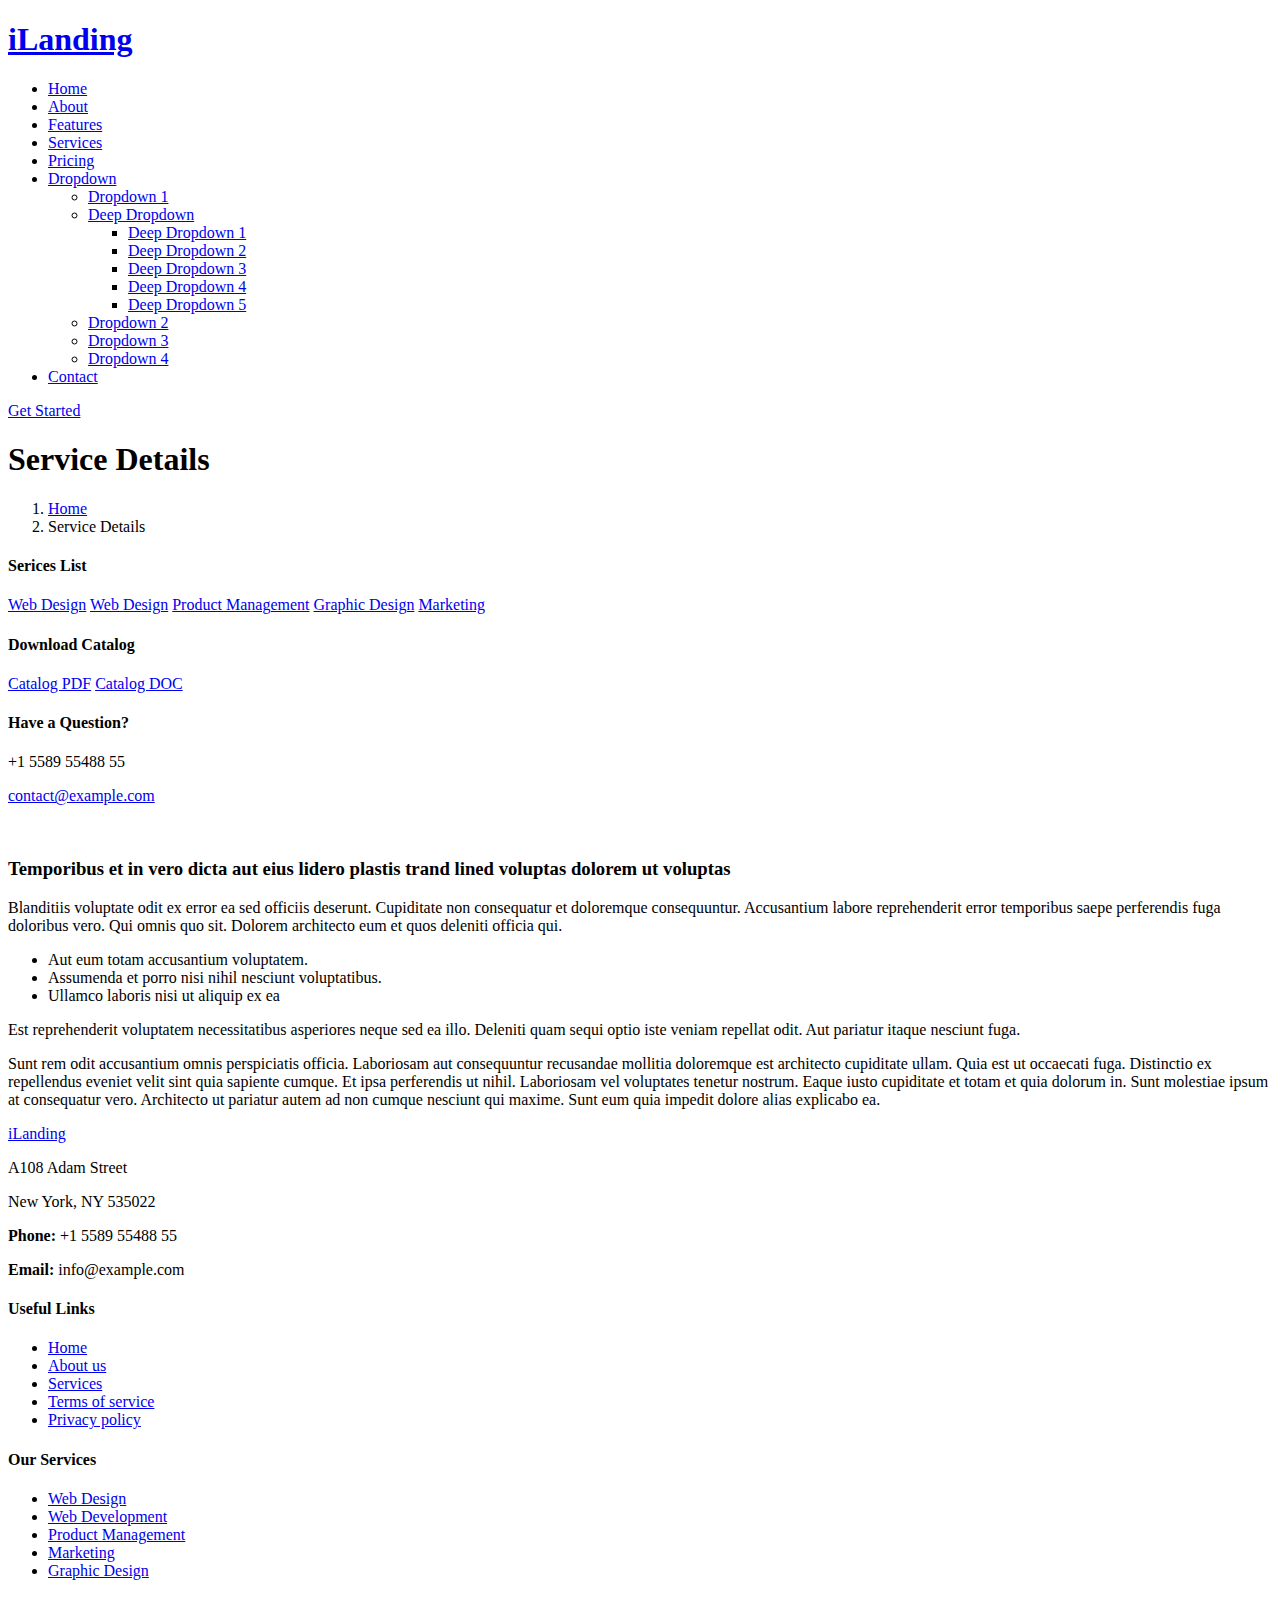
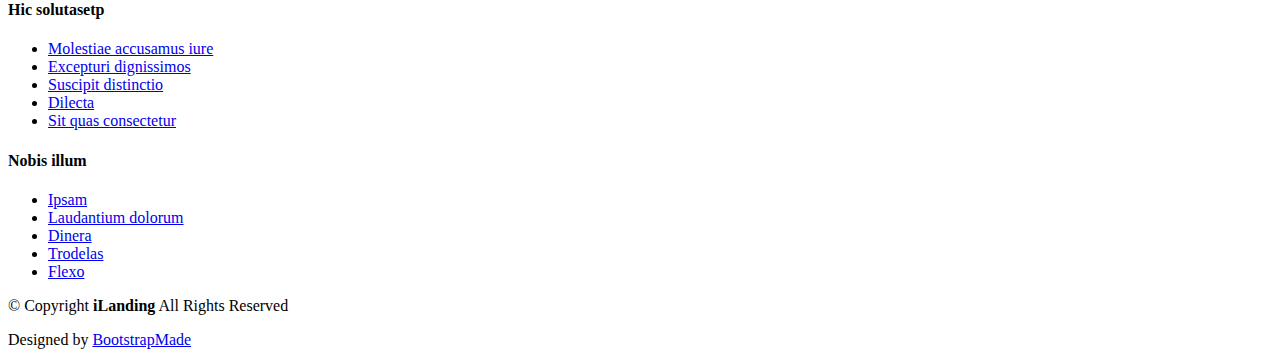
==== service-details.html @ 70998b7b "Add files via upload" ====
<!DOCTYPE html>
<html lang="en">

<head>
  <meta charset="utf-8">
  <meta content="width=device-width, initial-scale=1.0" name="viewport">
  <title>Service Details - iLanding Bootstrap Template</title>
  <meta name="description" content="">
  <meta name="keywords" content="">

  <!-- Favicons -->
  <link href="assets/img/favicon.png" rel="icon">
  <link href="assets/img/apple-touch-icon.png" rel="apple-touch-icon">

  <!-- Fonts -->
  <link href="https://fonts.googleapis.com" rel="preconnect">
  <link href="https://fonts.gstatic.com" rel="preconnect" crossorigin>
  <link href="https://fonts.googleapis.com/css2?family=Roboto:ital,wght@0,100;0,300;0,400;0,500;0,700;0,900;1,100;1,300;1,400;1,500;1,700;1,900&family=Inter:wght@100;200;300;400;500;600;700;800;900&family=Nunito:ital,wght@0,200;0,300;0,400;0,500;0,600;0,700;0,800;0,900;1,200;1,300;1,400;1,500;1,600;1,700;1,800;1,900&display=swap" rel="stylesheet">

  <!-- Vendor CSS Files -->
  <link href="assets/vendor/bootstrap/css/bootstrap.min.css" rel="stylesheet">
  <link href="assets/vendor/bootstrap-icons/bootstrap-icons.css" rel="stylesheet">
  <link href="assets/vendor/aos/aos.css" rel="stylesheet">
  <link href="assets/vendor/glightbox/css/glightbox.min.css" rel="stylesheet">
  <link href="assets/vendor/swiper/swiper-bundle.min.css" rel="stylesheet">

  <!-- Main CSS File -->
  <link href="assets/css/main.css" rel="stylesheet">

  <!-- =======================================================
  * Template Name: iLanding
  * Template URL: https://bootstrapmade.com/ilanding-bootstrap-landing-page-template/
  * Updated: Nov 12 2024 with Bootstrap v5.3.3
  * Author: BootstrapMade.com
  * License: https://bootstrapmade.com/license/
  ======================================================== -->
</head>

<body class="service-details-page">

  <header id="header" class="header d-flex align-items-center fixed-top">
    <div class="header-container container-fluid container-xl position-relative d-flex align-items-center justify-content-between">

      <a href="index.html" class="logo d-flex align-items-center me-auto me-xl-0">
        <!-- Uncomment the line below if you also wish to use an image logo -->
        <!-- <img src="assets/img/logo.png" alt=""> -->
        <h1 class="sitename">iLanding</h1>
      </a>

      <nav id="navmenu" class="navmenu">
        <ul>
          <li><a href="#hero">Home</a></li>
          <li><a href="#about">About</a></li>
          <li><a href="#features">Features</a></li>
          <li><a href="#services">Services</a></li>
          <li><a href="#pricing">Pricing</a></li>
          <li class="dropdown"><a href="#"><span>Dropdown</span> <i class="bi bi-chevron-down toggle-dropdown"></i></a>
            <ul>
              <li><a href="#">Dropdown 1</a></li>
              <li class="dropdown"><a href="#"><span>Deep Dropdown</span> <i class="bi bi-chevron-down toggle-dropdown"></i></a>
                <ul>
                  <li><a href="#">Deep Dropdown 1</a></li>
                  <li><a href="#">Deep Dropdown 2</a></li>
                  <li><a href="#">Deep Dropdown 3</a></li>
                  <li><a href="#">Deep Dropdown 4</a></li>
                  <li><a href="#">Deep Dropdown 5</a></li>
                </ul>
              </li>
              <li><a href="#">Dropdown 2</a></li>
              <li><a href="#">Dropdown 3</a></li>
              <li><a href="#">Dropdown 4</a></li>
            </ul>
          </li>
          <li><a href="#contact">Contact</a></li>
        </ul>
        <i class="mobile-nav-toggle d-xl-none bi bi-list"></i>
      </nav>

      <a class="btn-getstarted" href="index.html#about">Get Started</a>

    </div>
  </header>

  <main class="main">

    <!-- Page Title -->
    <div class="page-title light-background">
      <div class="container">
        <h1>Service Details</h1>
        <nav class="breadcrumbs">
          <ol>
            <li><a href="index.html">Home</a></li>
            <li class="current">Service Details</li>
          </ol>
        </nav>
      </div>
    </div><!-- End Page Title -->

    <!-- Service Details Section -->
    <section id="service-details" class="service-details section">

      <div class="container">

        <div class="row gy-5">

          <div class="col-lg-4" data-aos="fade-up" data-aos-delay="100">

            <div class="service-box">
              <h4>Serices List</h4>
              <div class="services-list">
                <a href="#" class="active"><i class="bi bi-arrow-right-circle"></i><span>Web Design</span></a>
                <a href="#"><i class="bi bi-arrow-right-circle"></i><span>Web Design</span></a>
                <a href="#"><i class="bi bi-arrow-right-circle"></i><span>Product Management</span></a>
                <a href="#"><i class="bi bi-arrow-right-circle"></i><span>Graphic Design</span></a>
                <a href="#"><i class="bi bi-arrow-right-circle"></i><span>Marketing</span></a>
              </div>
            </div><!-- End Services List -->

            <div class="service-box">
              <h4>Download Catalog</h4>
              <div class="download-catalog">
                <a href="#"><i class="bi bi-filetype-pdf"></i><span>Catalog PDF</span></a>
                <a href="#"><i class="bi bi-file-earmark-word"></i><span>Catalog DOC</span></a>
              </div>
            </div><!-- End Services List -->

            <div class="help-box d-flex flex-column justify-content-center align-items-center">
              <i class="bi bi-headset help-icon"></i>
              <h4>Have a Question?</h4>
              <p class="d-flex align-items-center mt-2 mb-0"><i class="bi bi-telephone me-2"></i> <span>+1 5589 55488 55</span></p>
              <p class="d-flex align-items-center mt-1 mb-0"><i class="bi bi-envelope me-2"></i> <a href="mailto:contact@example.com">contact@example.com</a></p>
            </div>

          </div>

          <div class="col-lg-8 ps-lg-5" data-aos="fade-up" data-aos-delay="200">
            <img src="assets/img/services.jpg" alt="" class="img-fluid services-img">
            <h3>Temporibus et in vero dicta aut eius lidero plastis trand lined voluptas dolorem ut voluptas</h3>
            <p>
              Blanditiis voluptate odit ex error ea sed officiis deserunt. Cupiditate non consequatur et doloremque consequuntur. Accusantium labore reprehenderit error temporibus saepe perferendis fuga doloribus vero. Qui omnis quo sit. Dolorem architecto eum et quos deleniti officia qui.
            </p>
            <ul>
              <li><i class="bi bi-check-circle"></i> <span>Aut eum totam accusantium voluptatem.</span></li>
              <li><i class="bi bi-check-circle"></i> <span>Assumenda et porro nisi nihil nesciunt voluptatibus.</span></li>
              <li><i class="bi bi-check-circle"></i> <span>Ullamco laboris nisi ut aliquip ex ea</span></li>
            </ul>
            <p>
              Est reprehenderit voluptatem necessitatibus asperiores neque sed ea illo. Deleniti quam sequi optio iste veniam repellat odit. Aut pariatur itaque nesciunt fuga.
            </p>
            <p>
              Sunt rem odit accusantium omnis perspiciatis officia. Laboriosam aut consequuntur recusandae mollitia doloremque est architecto cupiditate ullam. Quia est ut occaecati fuga. Distinctio ex repellendus eveniet velit sint quia sapiente cumque. Et ipsa perferendis ut nihil. Laboriosam vel voluptates tenetur nostrum. Eaque iusto cupiditate et totam et quia dolorum in. Sunt molestiae ipsum at consequatur vero. Architecto ut pariatur autem ad non cumque nesciunt qui maxime. Sunt eum quia impedit dolore alias explicabo ea.
            </p>
          </div>

        </div>

      </div>

    </section><!-- /Service Details Section -->

  </main>

  <footer id="footer" class="footer">

    <div class="container footer-top">
      <div class="row gy-4">
        <div class="col-lg-4 col-md-6 footer-about">
          <a href="index.html" class="logo d-flex align-items-center">
            <span class="sitename">iLanding</span>
          </a>
          <div class="footer-contact pt-3">
            <p>A108 Adam Street</p>
            <p>New York, NY 535022</p>
            <p class="mt-3"><strong>Phone:</strong> <span>+1 5589 55488 55</span></p>
            <p><strong>Email:</strong> <span>info@example.com</span></p>
          </div>
          <div class="social-links d-flex mt-4">
            <a href=""><i class="bi bi-twitter-x"></i></a>
            <a href=""><i class="bi bi-facebook"></i></a>
            <a href=""><i class="bi bi-instagram"></i></a>
            <a href=""><i class="bi bi-linkedin"></i></a>
          </div>
        </div>

        <div class="col-lg-2 col-md-3 footer-links">
          <h4>Useful Links</h4>
          <ul>
            <li><a href="#">Home</a></li>
            <li><a href="#">About us</a></li>
            <li><a href="#">Services</a></li>
            <li><a href="#">Terms of service</a></li>
            <li><a href="#">Privacy policy</a></li>
          </ul>
        </div>

        <div class="col-lg-2 col-md-3 footer-links">
          <h4>Our Services</h4>
          <ul>
            <li><a href="#">Web Design</a></li>
            <li><a href="#">Web Development</a></li>
            <li><a href="#">Product Management</a></li>
            <li><a href="#">Marketing</a></li>
            <li><a href="#">Graphic Design</a></li>
          </ul>
        </div>

        <div class="col-lg-2 col-md-3 footer-links">
          <h4>Hic solutasetp</h4>
          <ul>
            <li><a href="#">Molestiae accusamus iure</a></li>
            <li><a href="#">Excepturi dignissimos</a></li>
            <li><a href="#">Suscipit distinctio</a></li>
            <li><a href="#">Dilecta</a></li>
            <li><a href="#">Sit quas consectetur</a></li>
          </ul>
        </div>

        <div class="col-lg-2 col-md-3 footer-links">
          <h4>Nobis illum</h4>
          <ul>
            <li><a href="#">Ipsam</a></li>
            <li><a href="#">Laudantium dolorum</a></li>
            <li><a href="#">Dinera</a></li>
            <li><a href="#">Trodelas</a></li>
            <li><a href="#">Flexo</a></li>
          </ul>
        </div>

      </div>
    </div>

    <div class="container copyright text-center mt-4">
      <p>© <span>Copyright</span> <strong class="px-1 sitename">iLanding</strong> <span>All Rights Reserved</span></p>
      <div class="credits">
        <!-- All the links in the footer should remain intact. -->
        <!-- You can delete the links only if you've purchased the pro version. -->
        <!-- Licensing information: https://bootstrapmade.com/license/ -->
        <!-- Purchase the pro version with working PHP/AJAX contact form: [buy-url] -->
        Designed by <a href="https://bootstrapmade.com/">BootstrapMade</a>
      </div>
    </div>

  </footer>

  <!-- Scroll Top -->
  <a href="#" id="scroll-top" class="scroll-top d-flex align-items-center justify-content-center"><i class="bi bi-arrow-up-short"></i></a>

  <!-- Vendor JS Files -->
  <script src="assets/vendor/bootstrap/js/bootstrap.bundle.min.js"></script>
  <script src="assets/vendor/php-email-form/validate.js"></script>
  <script src="assets/vendor/aos/aos.js"></script>
  <script src="assets/vendor/glightbox/js/glightbox.min.js"></script>
  <script src="assets/vendor/swiper/swiper-bundle.min.js"></script>
  <script src="assets/vendor/purecounter/purecounter_vanilla.js"></script>

  <!-- Main JS File -->
  <script src="assets/js/main.js"></script>

</body>

</html>
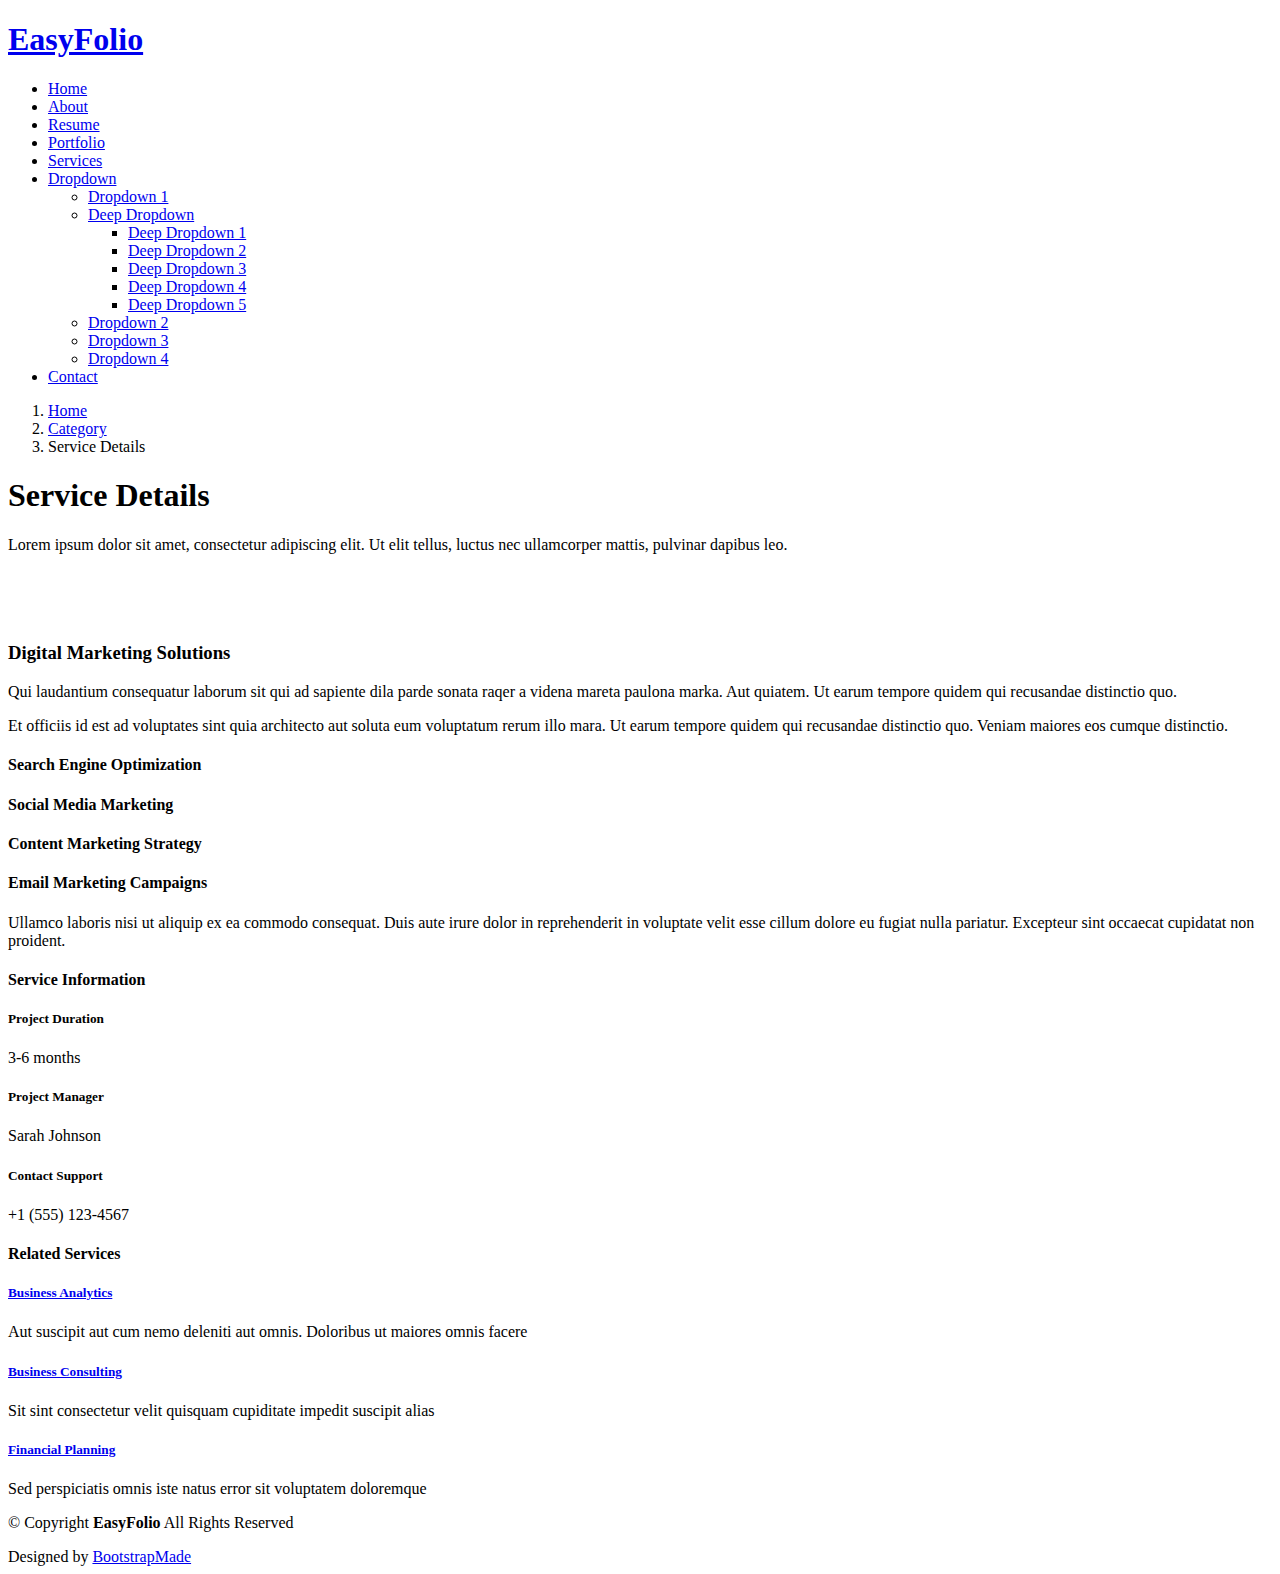
==== commit 75f3190a: "Add files via upload" ====
--- a/service-details.html
+++ b/service-details.html
@@ -4,7 +4,7 @@
 <head>
   <meta charset="utf-8">
   <meta content="width=device-width, initial-scale=1.0" name="viewport">
-  <title>Service Details - iLanding Bootstrap Template</title>
+  <title>Service Details - EasyFolio Bootstrap Template</title>
   <meta name="description" content="">
   <meta name="keywords" content="">
 
@@ -15,7 +15,7 @@
   <!-- Fonts -->
   <link href="https://fonts.googleapis.com" rel="preconnect">
   <link href="https://fonts.gstatic.com" rel="preconnect" crossorigin>
-  <link href="https://fonts.googleapis.com/css2?family=Roboto:ital,wght@0,100;0,300;0,400;0,500;0,700;0,900;1,100;1,300;1,400;1,500;1,700;1,900&family=Inter:wght@100;200;300;400;500;600;700;800;900&family=Nunito:ital,wght@0,200;0,300;0,400;0,500;0,600;0,700;0,800;0,900;1,200;1,300;1,400;1,500;1,600;1,700;1,800;1,900&display=swap" rel="stylesheet">
+  <link href="https://fonts.googleapis.com/css2?family=Roboto:ital,wght@0,100;0,300;0,400;0,500;0,700;0,900;1,100;1,300;1,400;1,500;1,700;1,900&family=Noto+Sans:ital,wght@0,100;0,200;0,300;0,400;0,500;0,600;0,700;0,800;0,900;1,100;1,200;1,300;1,400;1,500;1,600;1,700;1,800;1,900&family=Questrial:wght@400&display=swap" rel="stylesheet">
 
   <!-- Vendor CSS Files -->
   <link href="assets/vendor/bootstrap/css/bootstrap.min.css" rel="stylesheet">
@@ -28,9 +28,9 @@
   <link href="assets/css/main.css" rel="stylesheet">
 
   <!-- =======================================================
-  * Template Name: iLanding
-  * Template URL: https://bootstrapmade.com/ilanding-bootstrap-landing-page-template/
-  * Updated: Nov 12 2024 with Bootstrap v5.3.3
+  * Template Name: EasyFolio
+  * Template URL: https://bootstrapmade.com/easyfolio-bootstrap-portfolio-template/
+  * Updated: Feb 21 2025 with Bootstrap v5.3.3
   * Author: BootstrapMade.com
   * License: https://bootstrapmade.com/license/
   ======================================================== -->
@@ -38,22 +38,22 @@
 
 <body class="service-details-page">
 
-  <header id="header" class="header d-flex align-items-center fixed-top">
+  <header id="header" class="header d-flex align-items-center sticky-top">
     <div class="header-container container-fluid container-xl position-relative d-flex align-items-center justify-content-between">
 
       <a href="index.html" class="logo d-flex align-items-center me-auto me-xl-0">
         <!-- Uncomment the line below if you also wish to use an image logo -->
-        <!-- <img src="assets/img/logo.png" alt=""> -->
-        <h1 class="sitename">iLanding</h1>
+        <!-- <img src="assets/img/logo.webp" alt=""> -->
+        <h1 class="sitename">EasyFolio</h1>
       </a>
 
       <nav id="navmenu" class="navmenu">
         <ul>
           <li><a href="#hero">Home</a></li>
           <li><a href="#about">About</a></li>
-          <li><a href="#features">Features</a></li>
+          <li><a href="#resume">Resume</a></li>
+          <li><a href="#portfolio">Portfolio</a></li>
           <li><a href="#services">Services</a></li>
-          <li><a href="#pricing">Pricing</a></li>
           <li class="dropdown"><a href="#"><span>Dropdown</span> <i class="bi bi-chevron-down toggle-dropdown"></i></a>
             <ul>
               <li><a href="#">Dropdown 1</a></li>
@@ -76,7 +76,12 @@
         <i class="mobile-nav-toggle d-xl-none bi bi-list"></i>
       </nav>
 
-      <a class="btn-getstarted" href="index.html#about">Get Started</a>
+      <div class="header-social-links">
+        <a href="#" class="twitter"><i class="bi bi-twitter-x"></i></a>
+        <a href="#" class="facebook"><i class="bi bi-facebook"></i></a>
+        <a href="#" class="instagram"><i class="bi bi-instagram"></i></a>
+        <a href="#" class="linkedin"><i class="bi bi-linkedin"></i></a>
+      </div>
 
     </div>
   </header>
@@ -84,72 +89,143 @@
   <main class="main">
 
     <!-- Page Title -->
-    <div class="page-title light-background">
-      <div class="container">
-        <h1>Service Details</h1>
-        <nav class="breadcrumbs">
-          <ol>
-            <li><a href="index.html">Home</a></li>
-            <li class="current">Service Details</li>
+    <div class="page-title">
+      <div class="breadcrumbs">
+        <nav aria-label="breadcrumb">
+          <ol class="breadcrumb">
+            <li class="breadcrumb-item"><a href="#"><i class="bi bi-house"></i> Home</a></li>
+            <li class="breadcrumb-item"><a href="#">Category</a></li>
+            <li class="breadcrumb-item active current">Service Details</li>
           </ol>
         </nav>
       </div>
+
+      <div class="title-wrapper">
+        <h1>Service Details</h1>
+        <p>Lorem ipsum dolor sit amet, consectetur adipiscing elit. Ut elit tellus, luctus nec ullamcorper mattis, pulvinar dapibus leo.</p>
+      </div>
     </div><!-- End Page Title -->
 
     <!-- Service Details Section -->
     <section id="service-details" class="service-details section">
 
-      <div class="container">
-
-        <div class="row gy-5">
-
-          <div class="col-lg-4" data-aos="fade-up" data-aos-delay="100">
-
-            <div class="service-box">
-              <h4>Serices List</h4>
-              <div class="services-list">
-                <a href="#" class="active"><i class="bi bi-arrow-right-circle"></i><span>Web Design</span></a>
-                <a href="#"><i class="bi bi-arrow-right-circle"></i><span>Web Design</span></a>
-                <a href="#"><i class="bi bi-arrow-right-circle"></i><span>Product Management</span></a>
-                <a href="#"><i class="bi bi-arrow-right-circle"></i><span>Graphic Design</span></a>
-                <a href="#"><i class="bi bi-arrow-right-circle"></i><span>Marketing</span></a>
-              </div>
-            </div><!-- End Services List -->
-
-            <div class="service-box">
-              <h4>Download Catalog</h4>
-              <div class="download-catalog">
-                <a href="#"><i class="bi bi-filetype-pdf"></i><span>Catalog PDF</span></a>
-                <a href="#"><i class="bi bi-file-earmark-word"></i><span>Catalog DOC</span></a>
-              </div>
-            </div><!-- End Services List -->
-
-            <div class="help-box d-flex flex-column justify-content-center align-items-center">
-              <i class="bi bi-headset help-icon"></i>
-              <h4>Have a Question?</h4>
-              <p class="d-flex align-items-center mt-2 mb-0"><i class="bi bi-telephone me-2"></i> <span>+1 5589 55488 55</span></p>
-              <p class="d-flex align-items-center mt-1 mb-0"><i class="bi bi-envelope me-2"></i> <a href="mailto:contact@example.com">contact@example.com</a></p>
-            </div>
-
+      <div class="container" data-aos="fade-up" data-aos-delay="100">
+
+        <div class="row gy-4">
+
+          <div class="col-lg-8">
+            <div class="service-details-slider swiper init-swiper">
+              <script type="application/json" class="swiper-config">
+                {
+                  "loop": true,
+                  "speed": 600,
+                  "autoplay": {
+                    "delay": 5000
+                  },
+                  "slidesPerView": 1,
+                  "pagination": {
+                    "el": ".swiper-pagination",
+                    "type": "bullets",
+                    "clickable": true
+                  }
+                }
+              </script>
+              <div class="swiper-wrapper align-items-center">
+                <div class="swiper-slide">
+                  <img src="assets/img/services/services-1.webp" alt="" class="img-fluid" loading="lazy">
+                </div>
+                <div class="swiper-slide">
+                  <img src="assets/img/services/services-2.webp" alt="" class="img-fluid" loading="lazy">
+                </div>
+                <div class="swiper-slide">
+                  <img src="assets/img/services/services-3.webp" alt="" class="img-fluid" loading="lazy">
+                </div>
+              </div>
+              <div class="swiper-pagination"></div>
+            </div>
+
+            <div class="content mt-5">
+              <h3>Digital Marketing Solutions</h3>
+              <p>
+                Qui laudantium consequatur laborum sit qui ad sapiente dila parde sonata raqer a videna mareta paulona marka. Aut quiatem. Ut earum tempore quidem qui recusandae distinctio quo.
+              </p>
+              <p>
+                Et officiis id est ad voluptates sint quia architecto aut soluta eum voluptatum rerum illo mara. Ut earum tempore quidem qui recusandae distinctio quo. Veniam maiores eos cumque distinctio.
+              </p>
+
+              <div class="features mt-4">
+                <div class="row gy-4">
+                  <div class="col-md-6" data-aos="fade-up" data-aos-delay="100">
+                    <div class="feature-box d-flex align-items-center">
+                      <i class="bi bi-check"></i>
+                      <h4>Search Engine Optimization</h4>
+                    </div>
+                  </div>
+                  <div class="col-md-6" data-aos="fade-up" data-aos-delay="200">
+                    <div class="feature-box d-flex align-items-center">
+                      <i class="bi bi-check"></i>
+                      <h4>Social Media Marketing</h4>
+                    </div>
+                  </div>
+                  <div class="col-md-6" data-aos="fade-up" data-aos-delay="300">
+                    <div class="feature-box d-flex align-items-center">
+                      <i class="bi bi-check"></i>
+                      <h4>Content Marketing Strategy</h4>
+                    </div>
+                  </div>
+                  <div class="col-md-6" data-aos="fade-up" data-aos-delay="400">
+                    <div class="feature-box d-flex align-items-center">
+                      <i class="bi bi-check"></i>
+                      <h4>Email Marketing Campaigns</h4>
+                    </div>
+                  </div>
+                </div>
+              </div>
+
+              <p class="mt-4">
+                Ullamco laboris nisi ut aliquip ex ea commodo consequat. Duis aute irure dolor in reprehenderit in voluptate velit esse cillum dolore eu fugiat nulla pariatur. Excepteur sint occaecat cupidatat non proident.
+              </p>
+            </div>
           </div>
 
-          <div class="col-lg-8 ps-lg-5" data-aos="fade-up" data-aos-delay="200">
-            <img src="assets/img/services.jpg" alt="" class="img-fluid services-img">
-            <h3>Temporibus et in vero dicta aut eius lidero plastis trand lined voluptas dolorem ut voluptas</h3>
-            <p>
-              Blanditiis voluptate odit ex error ea sed officiis deserunt. Cupiditate non consequatur et doloremque consequuntur. Accusantium labore reprehenderit error temporibus saepe perferendis fuga doloribus vero. Qui omnis quo sit. Dolorem architecto eum et quos deleniti officia qui.
-            </p>
-            <ul>
-              <li><i class="bi bi-check-circle"></i> <span>Aut eum totam accusantium voluptatem.</span></li>
-              <li><i class="bi bi-check-circle"></i> <span>Assumenda et porro nisi nihil nesciunt voluptatibus.</span></li>
-              <li><i class="bi bi-check-circle"></i> <span>Ullamco laboris nisi ut aliquip ex ea</span></li>
-            </ul>
-            <p>
-              Est reprehenderit voluptatem necessitatibus asperiores neque sed ea illo. Deleniti quam sequi optio iste veniam repellat odit. Aut pariatur itaque nesciunt fuga.
-            </p>
-            <p>
-              Sunt rem odit accusantium omnis perspiciatis officia. Laboriosam aut consequuntur recusandae mollitia doloremque est architecto cupiditate ullam. Quia est ut occaecati fuga. Distinctio ex repellendus eveniet velit sint quia sapiente cumque. Et ipsa perferendis ut nihil. Laboriosam vel voluptates tenetur nostrum. Eaque iusto cupiditate et totam et quia dolorum in. Sunt molestiae ipsum at consequatur vero. Architecto ut pariatur autem ad non cumque nesciunt qui maxime. Sunt eum quia impedit dolore alias explicabo ea.
-            </p>
+          <div class="col-lg-4">
+            <div class="service-info">
+              <h4>Service Information</h4>
+              <div class="info-item">
+                <i class="bi bi-clock"></i>
+                <h5>Project Duration</h5>
+                <p>3-6 months</p>
+              </div>
+              <div class="info-item">
+                <i class="bi bi-person-check"></i>
+                <h5>Project Manager</h5>
+                <p>Sarah Johnson</p>
+              </div>
+              <div class="info-item">
+                <i class="bi bi-telephone"></i>
+                <h5>Contact Support</h5>
+                <p>+1 (555) 123-4567</p>
+              </div>
+            </div>
+
+            <div class="related-services mt-5">
+              <h4>Related Services</h4>
+              <div class="service-item">
+                <i class="bi bi-bar-chart"></i>
+                <h5><a href="#">Business Analytics</a></h5>
+                <p>Aut suscipit aut cum nemo deleniti aut omnis. Doloribus ut maiores omnis facere</p>
+              </div>
+              <div class="service-item">
+                <i class="bi bi-briefcase"></i>
+                <h5><a href="#">Business Consulting</a></h5>
+                <p>Sit sint consectetur velit quisquam cupiditate impedit suscipit alias</p>
+              </div>
+              <div class="service-item">
+                <i class="bi bi-graph-up"></i>
+                <h5><a href="#">Financial Planning</a></h5>
+                <p>Sed perspiciatis omnis iste natus error sit voluptatem doloremque</p>
+              </div>
+            </div>
           </div>
 
         </div>
@@ -162,75 +238,16 @@
 
   <footer id="footer" class="footer">
 
-    <div class="container footer-top">
-      <div class="row gy-4">
-        <div class="col-lg-4 col-md-6 footer-about">
-          <a href="index.html" class="logo d-flex align-items-center">
-            <span class="sitename">iLanding</span>
-          </a>
-          <div class="footer-contact pt-3">
-            <p>A108 Adam Street</p>
-            <p>New York, NY 535022</p>
-            <p class="mt-3"><strong>Phone:</strong> <span>+1 5589 55488 55</span></p>
-            <p><strong>Email:</strong> <span>info@example.com</span></p>
-          </div>
-          <div class="social-links d-flex mt-4">
-            <a href=""><i class="bi bi-twitter-x"></i></a>
-            <a href=""><i class="bi bi-facebook"></i></a>
-            <a href=""><i class="bi bi-instagram"></i></a>
-            <a href=""><i class="bi bi-linkedin"></i></a>
-          </div>
-        </div>
-
-        <div class="col-lg-2 col-md-3 footer-links">
-          <h4>Useful Links</h4>
-          <ul>
-            <li><a href="#">Home</a></li>
-            <li><a href="#">About us</a></li>
-            <li><a href="#">Services</a></li>
-            <li><a href="#">Terms of service</a></li>
-            <li><a href="#">Privacy policy</a></li>
-          </ul>
-        </div>
-
-        <div class="col-lg-2 col-md-3 footer-links">
-          <h4>Our Services</h4>
-          <ul>
-            <li><a href="#">Web Design</a></li>
-            <li><a href="#">Web Development</a></li>
-            <li><a href="#">Product Management</a></li>
-            <li><a href="#">Marketing</a></li>
-            <li><a href="#">Graphic Design</a></li>
-          </ul>
-        </div>
-
-        <div class="col-lg-2 col-md-3 footer-links">
-          <h4>Hic solutasetp</h4>
-          <ul>
-            <li><a href="#">Molestiae accusamus iure</a></li>
-            <li><a href="#">Excepturi dignissimos</a></li>
-            <li><a href="#">Suscipit distinctio</a></li>
-            <li><a href="#">Dilecta</a></li>
-            <li><a href="#">Sit quas consectetur</a></li>
-          </ul>
-        </div>
-
-        <div class="col-lg-2 col-md-3 footer-links">
-          <h4>Nobis illum</h4>
-          <ul>
-            <li><a href="#">Ipsam</a></li>
-            <li><a href="#">Laudantium dolorum</a></li>
-            <li><a href="#">Dinera</a></li>
-            <li><a href="#">Trodelas</a></li>
-            <li><a href="#">Flexo</a></li>
-          </ul>
-        </div>
-
-      </div>
-    </div>
-
-    <div class="container copyright text-center mt-4">
-      <p>© <span>Copyright</span> <strong class="px-1 sitename">iLanding</strong> <span>All Rights Reserved</span></p>
+    <div class="container">
+      <div class="copyright text-center ">
+        <p>© <span>Copyright</span> <strong class="px-1 sitename">EasyFolio</strong> <span>All Rights Reserved</span></p>
+      </div>
+      <div class="social-links d-flex justify-content-center">
+        <a href=""><i class="bi bi-twitter-x"></i></a>
+        <a href=""><i class="bi bi-facebook"></i></a>
+        <a href=""><i class="bi bi-instagram"></i></a>
+        <a href=""><i class="bi bi-linkedin"></i></a>
+      </div>
       <div class="credits">
         <!-- All the links in the footer should remain intact. -->
         <!-- You can delete the links only if you've purchased the pro version. -->
@@ -249,9 +266,11 @@
   <script src="assets/vendor/bootstrap/js/bootstrap.bundle.min.js"></script>
   <script src="assets/vendor/php-email-form/validate.js"></script>
   <script src="assets/vendor/aos/aos.js"></script>
+  <script src="assets/vendor/waypoints/noframework.waypoints.js"></script>
   <script src="assets/vendor/glightbox/js/glightbox.min.js"></script>
+  <script src="assets/vendor/imagesloaded/imagesloaded.pkgd.min.js"></script>
+  <script src="assets/vendor/isotope-layout/isotope.pkgd.min.js"></script>
   <script src="assets/vendor/swiper/swiper-bundle.min.js"></script>
-  <script src="assets/vendor/purecounter/purecounter_vanilla.js"></script>
 
   <!-- Main JS File -->
   <script src="assets/js/main.js"></script>
